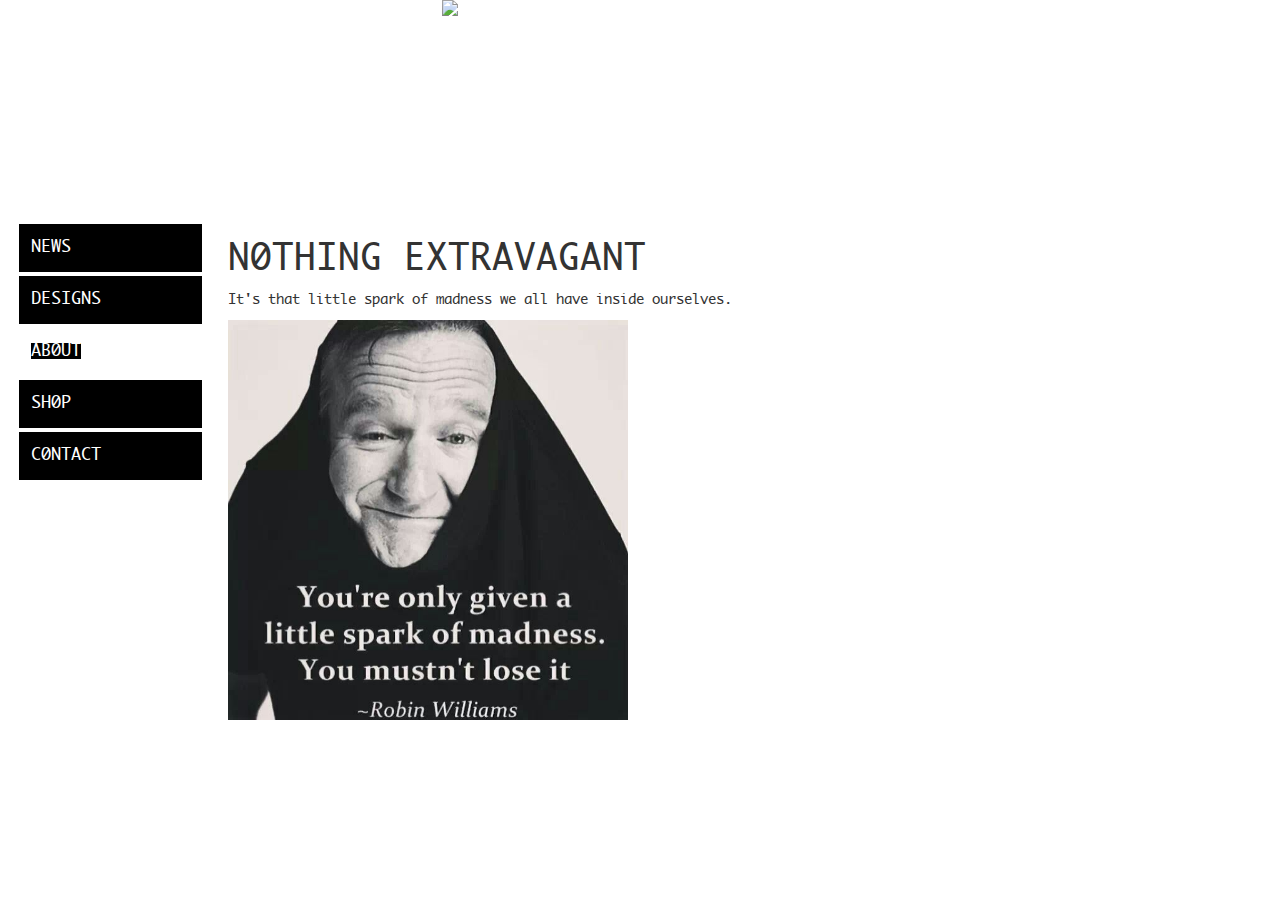
==== about.html @ 0fc6b2c3 "updated links/etc" ====
<!doctype html>
<html>
<head>
<meta charset="UTF-8">
<meta name="viewport" content="width=device-width, initial-scale=1.0" />
<title>nothing extravagant</title>
<link rel="stylesheet" href="styles/css/bootstrap.min.css">
<link rel="stylesheet" href="styles/css/bootstrap-theme.min.css">
<link rel="stylesheet" href="styles/css/main.css">
<link rel="stylesheet" href="stylesheet.css" type="text/css" charset="utf-8" />


</head>

<body>
<!-- Website content -->

<div class="container-fluid">

<!-- First row -->
<!-- Header Logo -->
	<div class="row">
			<div class="hidden-xs col-sm-4"></div>
		<div class="hidden-xs col-sm-4">
			<a href="index.html"><img src="images/logo/ne-logo-01.png" class="img-responsive main-logo" alt="nothing extravagant"></a>
		</div><!-- END OF column -->
		
			<div class="hidden-xs col-sm-4"></div>
		
	</div><!-- END OF row -->
	
	
<!-- Mobile Nav Bar -->
					
			<div class="hidden-sm hidden-md hidden-lg col-xs-12">
			<br>
			<img src="images/menu-icon.png" width="50px" align="right" class="toggle" alt="nothing extravagant menu"> 
			
			<nav class="mobile-nav toggle-info">
				<ul> <br><br><br>
				 <li class="main-nav"><a href="news.html">NEWS</a></li>
					<li class="main-nav"><a href="designs.html">DESIGNS</a></li>	
					<li class="main-nav"><a href="about.html">AB0UT</a></li>
					<li class="main-nav"><a href="http://nothingextravagant.bigcartel.com/"  target="_blank">SH0P</a></li>
					<li class="main-nav"><a href="contact.html">C0NTACT</a></li>
					<li class="main-nav"><a href="http://instagram.com/Nothingextravagant">INSTAGRAM</a></li>
					<li class="main-nav"><a href="https://www.facebook.com/pages/Nothing-Extravagant/718067788289517">FACEB00K</a></li>
				</ul>
			</nav>
			
		</div><!-- END OF column -->
		
<!-- END OF Mobile Nav Bar -->		

<!-- MOBILE LOGO -->
	<div class="row">
		<div class="hidden-sm hidden-md hidden-lg col-xs-12">
		<br>
			<a href="index.html"><img src="images/logo/ne-logo-01.png" class="img-responsive main-photo" alt="nothing extravagant"></a>
		</div><!-- END OF column -->
	</div><!-- END OF row -->
<!--END OF MOBILE LOGO -->	

	
<!-- Second row -->	

<!-- Tablet/Desktop Nav Bar -->
	<div class="row">

		<div class="hidden-xs col-sm-2">
			<nav>
				<ul>
				 <li class="main-nav"><a href="news.html">NEWS</a></li>
					<li class="main-nav"><a href="designs.html">DESIGNS</a></li>	
					<li class="active main-nav"><a href="about.html">AB0UT</a></li>	
					<li class="main-nav"><a href="http://nothingextravagant.bigcartel.com/"  target="_blank">SH0P</a></li>
					<li class="main-nav"><a href="contact.html">C0NTACT</a></li>
				</ul>
				</nav>
<!-- END OF Tablet/Desktop Nav Bar -->
		</div><!-- END OF column -->
			
			
<!-- Main Content Column -->		
			<div class="col-xs-12 col-sm-9">
				<br>
					<h1>N0THING EXTRAVAGANT</h1>
						<p>It's that little spark of madness we all have inside ourselves.</p>
							<img src="images/robin.jpg" height="400px" alt="robin williams">
				
				
				
				
				
			</div> <!-- column size ender -->
<!-- END OF Main Content Column -->			
			<div class="hidden-xs col-sm-1"></div><!-- END OF column -->
	</div><!-- END OF row -->
	
			
	
<!-- Mobile Footer row -->
	
	<div class="row">
		<div class="hidden-sm hidden-md hidden-lg col-xs-12">
			<hr>
			<p class="align-center"><strong>Nothing Extravagant 2014 ©</strong></p>
			<br>
		</div><!-- END OF column -->
	</div><!-- END OF row -->


</div><!-- END OF Container-Fluid -->
<!-- END OF Website content -->

<!-- jQuery -->
<script src="//ajax.googleapis.com/ajax/libs/jquery/2.1.1/jquery.min.js"></script>
<script src="js/main.js"></script>
<script src="js/bootstrap.min.js"></script>
    
    
</body>
</html>
---- styles/css/main.css ----
/* BASE */
body, nav {
  background-color: white;
  font-family: "monacoregular"; }

h1, h2, h3, h4, h5, h6 {
  font-family: "monacoregular"; }

ul {
  display: inline;
  padding: 10px;
  list-style: none; }

/* unvisited link */
a:link {
  text-decoration: none;
  background-color: black;
  color: white; }

/* visited link */
a:visited {
  text-decoration: none;
  background-color: black;
  color: white; }

/* mouse over link */
a:hover {
  text-decoration: none;
  background-color: white;
  color: black; }

/* selected link */
a:active {
  text-decoration: none;
  background-color: black;
  color: white; }

/* mouse over li */
li:hover {
  text-decoration: none;
  background-color: white;
  color: black; }

/* LAYOUT */
.top_space {
  height: 200px; }

.main-nav {
  background-color: black;
  color: white;
  padding: 12px;
  margin: 4px;
  width: 100%;
  /* 170px */
  font-family: 'monacoregular';
  font-size: 1.2em; }

.main-logo {
  height: 200px;
  width: auto; }

.main-photo {
  width: 450px;
  height: auto;
  margin: auto;
  padding: auto; }

.fixed-nav {
  position: fixed;
  width: 15%; }

.align-right {
  text-align: right; }

.align-center {
  text-align: center; }

.center-img {
  margin: auto;
  padding: auto; }

.center-pagination {
  text-align: center; }

.right-sidebar {
  background-image: url(images/ne-comic.png); }

.toggle-info {
  display: none; }

.centered-gallery {
  margin: auto;
  padding: auto; }

.active {
  color: black;
  background-color: white; }

.block-level {
  display: inline; }

.underlined {
  border-bottom: solid black 5px;
  font-weight: bold;
  font-family: "monacoregular"; }

/* MODULE */
/* STATE */
/* THEME */
/* FORM */
input, textarea {
  display: block;
  margin-bottom: 15px;
  width: 100%;
  border: black solid 1px; }

label {
  margin-bottom: 0px; }

.error {
  color: blue; }

form {
  width: 100%; }
---- stylesheet.css ----
/* Generated by Font Squirrel (http://www.fontsquirrel.com) on December 1, 2014 */


@font-face {
    font-family: 'monacoregular';
    src: url('fonts/monaco-webfont-webfont.eot');
    src: url('fonts/monaco-webfont-webfont.eot?#iefix') format('embedded-opentype'),
         url('fonts/fonts/monaco-webfont-webfont.woff2') format('woff2'),
         url('fonts/monaco-webfont-webfont.woff') format('woff'),
         url('fonts/monaco-webfont-webfont.ttf') format('truetype'),
         url('fonts/monaco-webfont-webfont.svg#monacoregular') format('svg');
    font-weight: normal;
    font-style: normal;

}
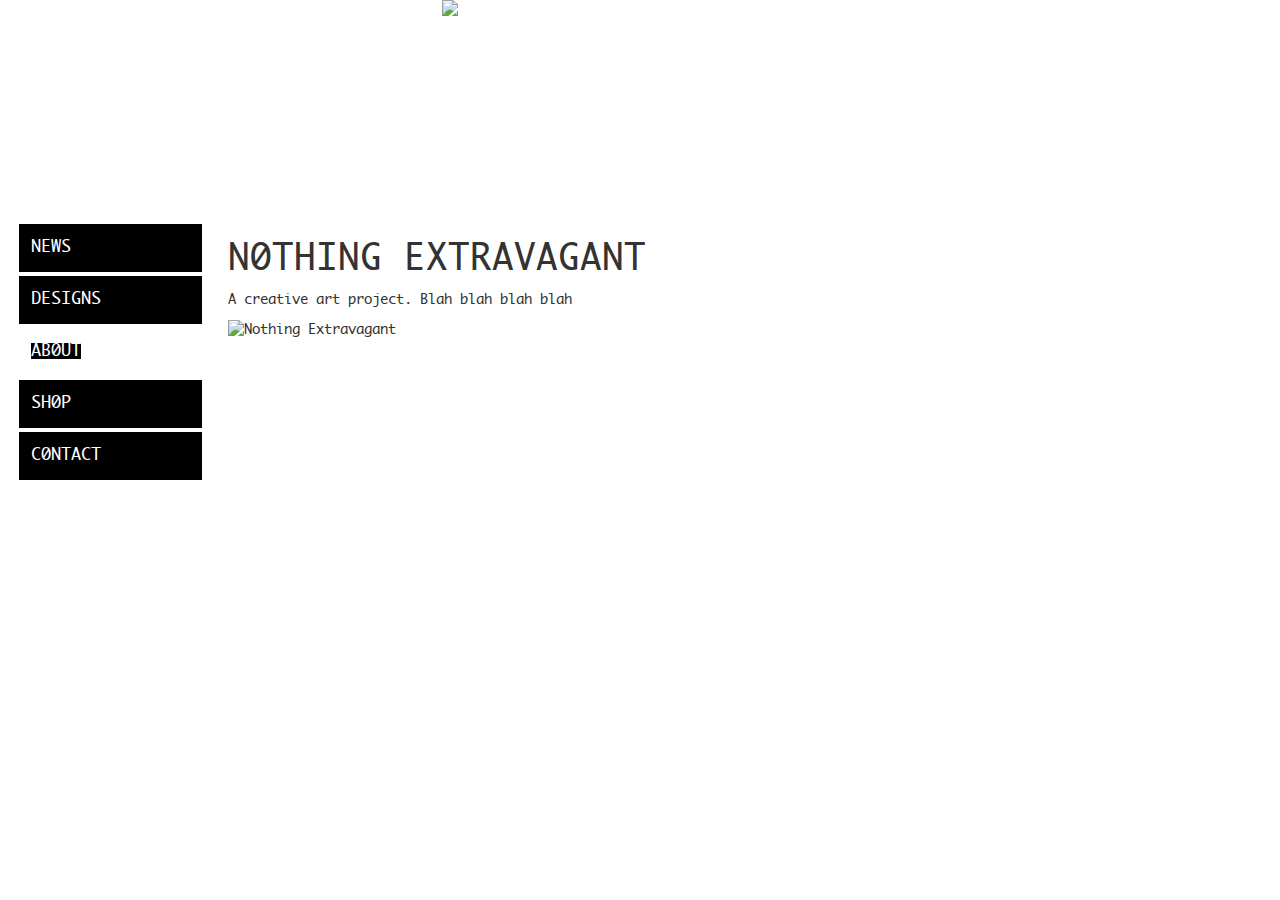
==== commit 3d988af3: "fixing gallery/designs" ====
--- a/about.html
+++ b/about.html
@@ -42,7 +42,7 @@
 					<li class="main-nav"><a href="designs.html">DESIGNS</a></li>	
 					<li class="main-nav"><a href="about.html">AB0UT</a></li>
 					<li class="main-nav"><a href="http://nothingextravagant.bigcartel.com/"  target="_blank">SH0P</a></li>
-					<li class="main-nav"><a href="contact.html">C0NTACT</a></li>
+					<li class="main-nav"><a href="contact.php">C0NTACT</a></li>
 					<li class="main-nav"><a href="http://instagram.com/Nothingextravagant">INSTAGRAM</a></li>
 					<li class="main-nav"><a href="https://www.facebook.com/pages/Nothing-Extravagant/718067788289517">FACEB00K</a></li>
 				</ul>
@@ -74,7 +74,7 @@
 					<li class="main-nav"><a href="designs.html">DESIGNS</a></li>	
 					<li class="active main-nav"><a href="about.html">AB0UT</a></li>	
 					<li class="main-nav"><a href="http://nothingextravagant.bigcartel.com/"  target="_blank">SH0P</a></li>
-					<li class="main-nav"><a href="contact.html">C0NTACT</a></li>
+					<li class="main-nav"><a href="contact.php">C0NTACT</a></li>
 				</ul>
 				</nav>
 <!-- END OF Tablet/Desktop Nav Bar -->
@@ -85,8 +85,8 @@
 			<div class="col-xs-12 col-sm-9">
 				<br>
 					<h1>N0THING EXTRAVAGANT</h1>
-						<p>It's that little spark of madness we all have inside ourselves.</p>
-							<img src="images/robin.jpg" height="400px" alt="robin williams">
+						<p>A creative art project. Blah blah blah blah</p>
+							<img src="" height="400px" alt="Nothing Extravagant">
 				
 				
 				
--- a/styles/css/main.css
+++ b/styles/css/main.css
@@ -82,10 +82,13 @@
 .center-pagination {
   text-align: center; }
 
-.right-sidebar {
-  background-image: url(images/ne-comic.png); }
+.background-comic {
+  background-image: url("ne-comic.png");
+  background-repeat: repeat-y;
+  width: 100%;
+  height: 100%; }
 
-.toggle-info {
+.toggle-info, .toggle-info2 {
   display: none; }
 
 .centered-gallery {
@@ -100,10 +103,12 @@
   display: inline; }
 
 .underlined {
-  border-bottom: solid black 5px;
+  border-bottom: solid 5px;
   font-weight: bold;
   font-family: "monacoregular"; }
 
+/* iframe Responsive */
+/* END OF iframe Responsive */
 /* MODULE */
 /* STATE */
 /* THEME */
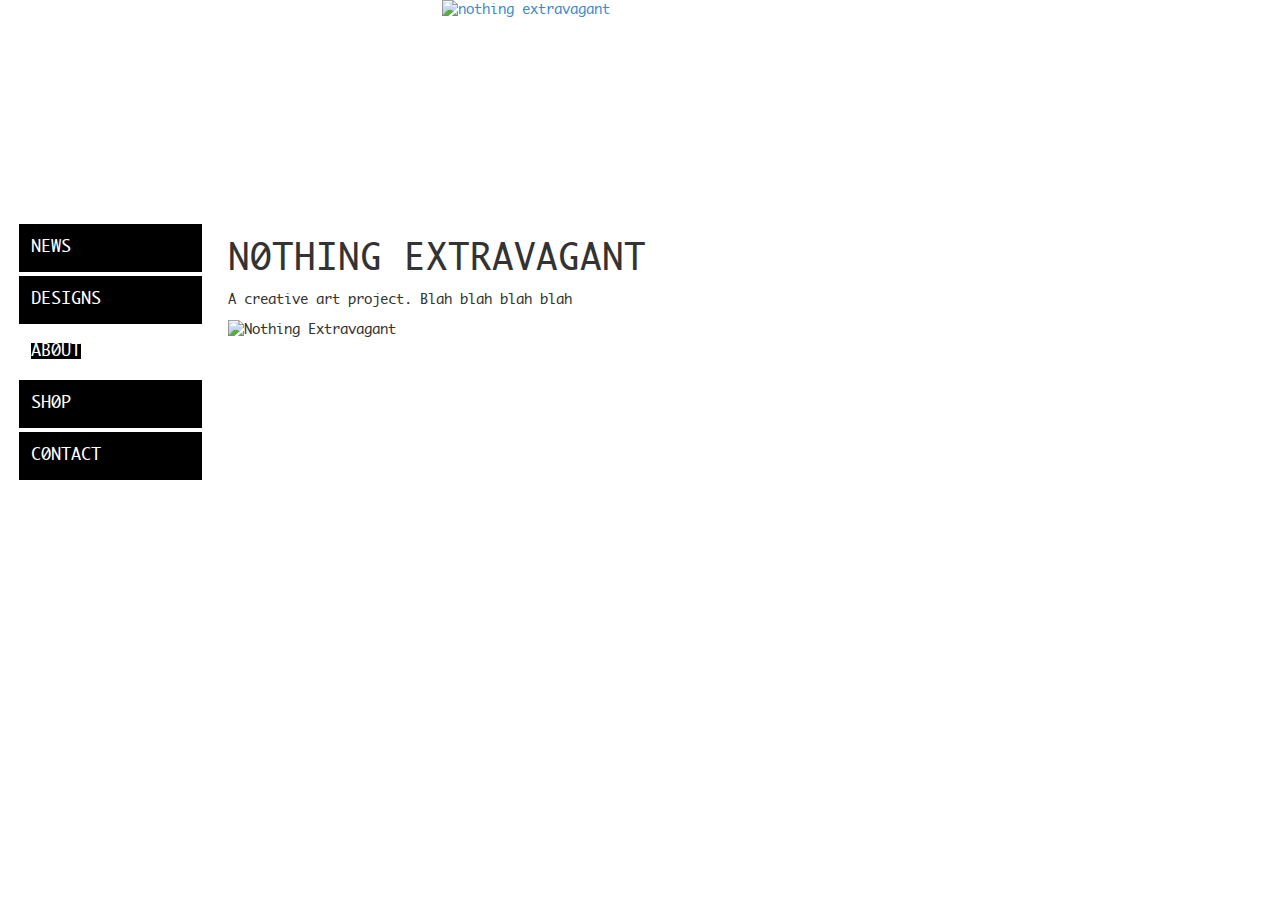
==== commit e0090c09: "updated" ====
--- a/about.html
+++ b/about.html
@@ -38,13 +38,13 @@
 			
 			<nav class="mobile-nav toggle-info">
 				<ul> <br><br><br>
-				 <li class="main-nav"><a href="news.html">NEWS</a></li>
-					<li class="main-nav"><a href="designs.html">DESIGNS</a></li>	
-					<li class="main-nav"><a href="about.html">AB0UT</a></li>
-					<li class="main-nav"><a href="http://nothingextravagant.bigcartel.com/"  target="_blank">SH0P</a></li>
-					<li class="main-nav"><a href="contact.php">C0NTACT</a></li>
-					<li class="main-nav"><a href="http://instagram.com/Nothingextravagant">INSTAGRAM</a></li>
-					<li class="main-nav"><a href="https://www.facebook.com/pages/Nothing-Extravagant/718067788289517">FACEB00K</a></li>
+				 <li class="main-nav nav-a"><a href="news.html">NEWS</a></li>
+					<li class="main-nav nav-a"><a href="designs.html">DESIGNS</a></li>	
+					<li class="main-nav nav-a"><a href="about.html">AB0UT</a></li>
+					<li class="main-nav nav-a"><a href="http://nothingextravagant.bigcartel.com/"  target="_blank">SH0P</a></li>
+					<li class="main-nav nav-a"><a href="contact.php">C0NTACT</a></li>
+					<li class="main-nav nav-a"><a href="http://instagram.com/Nothingextravagant">INSTAGRAM</a></li>
+					<li class="main-nav nav-a"><a href="https://www.facebook.com/pages/Nothing-Extravagant/718067788289517">FACEB00K</a></li>
 				</ul>
 			</nav>
 			
@@ -70,11 +70,11 @@
 		<div class="hidden-xs col-sm-2">
 			<nav>
 				<ul>
-				 <li class="main-nav"><a href="news.html">NEWS</a></li>
-					<li class="main-nav"><a href="designs.html">DESIGNS</a></li>	
-					<li class="active main-nav"><a href="about.html">AB0UT</a></li>	
-					<li class="main-nav"><a href="http://nothingextravagant.bigcartel.com/"  target="_blank">SH0P</a></li>
-					<li class="main-nav"><a href="contact.php">C0NTACT</a></li>
+				 <li class="main-nav nav-a"><a href="news.html">NEWS</a></li>
+					<li class="main-nav nav-a"><a href="designs.html">DESIGNS</a></li>	
+					<li class="active main-nav nav-a"><a href="about.html">AB0UT</a></li>	
+					<li class="main-nav nav-a"><a href="http://nothingextravagant.bigcartel.com/"  target="_blank">SH0P</a></li>
+					<li class="main-nav nav-a"><a href="contact.php">C0NTACT</a></li>
 				</ul>
 				</nav>
 <!-- END OF Tablet/Desktop Nav Bar -->
--- a/styles/css/main.css
+++ b/styles/css/main.css
@@ -11,37 +11,61 @@
   padding: 10px;
   list-style: none; }
 
-/* unvisited link */
-a:link {
-  text-decoration: none;
-  background-color: black;
-  color: white; }
-
-/* visited link */
-a:visited {
-  text-decoration: none;
-  background-color: black;
-  color: white; }
-
-/* mouse over link */
-a:hover {
-  text-decoration: none;
-  background-color: white;
-  color: black; }
-
-/* selected link */
-a:active {
-  text-decoration: none;
-  background-color: black;
-  color: white; }
-
 /* mouse over li */
 li:hover {
   text-decoration: none;
   background-color: white;
   color: black; }
 
+/* .nav-a unvisited link */
+p a:link {
+  text-decoration: none;
+  background-color: black;
+  color: white; }
+
+/* .nav-a visited link */
+p a:visited {
+  text-decoration: none;
+  background-color: black;
+  color: white; }
+
+/* .nav-a mouse over link */
+p a:hover {
+  text-decoration: none;
+  background-color: white;
+  color: black; }
+
+/* .nav-a selected link */
+p a:active {
+  text-decoration: none;
+  background-color: black;
+  color: white; }
+
 /* LAYOUT */
+/* .nav-a unvisited link */
+.nav-a a:link {
+  text-decoration: none;
+  background-color: black;
+  color: white; }
+
+/* .nav-a visited link */
+.nav-a a:visited {
+  text-decoration: none;
+  background-color: black;
+  color: white; }
+
+/* .nav-a mouse over link */
+.nav-a a:hover {
+  text-decoration: none;
+  background-color: white;
+  color: black; }
+
+/* .nav-a selected link */
+.nav-a a:active {
+  text-decoration: none;
+  background-color: black;
+  color: white; }
+
 .top_space {
   height: 200px; }
 
@@ -107,8 +131,23 @@
   font-weight: bold;
   font-family: "monacoregular"; }
 
-/* iframe Responsive */
-/* END OF iframe Responsive */
+/* Video EMBed responsive code */
+.responsive-vid {
+  position: relative;
+  padding-bottom: 56.25%;
+  padding-top: 60px;
+  overflow: hidden; }
+
+.responsive-vid iframe,
+.responsive-vid object,
+.responsive-vid embed {
+  position: absolute;
+  top: 0;
+  left: 0;
+  width: 100%;
+  height: 100%; }
+
+/* END OF = Video EMBed responsive code */
 /* MODULE */
 /* STATE */
 /* THEME */
@@ -127,3 +166,10 @@
 
 form {
   width: 100%; }
+
+/* Smartphones (portrait and landscape) ----------- */
+@media (min-width: 320px) and (max-width: 1400px) {
+  /* Styles */
+  .centered-gallery img {
+    width: 100%;
+    height: 100%; } }
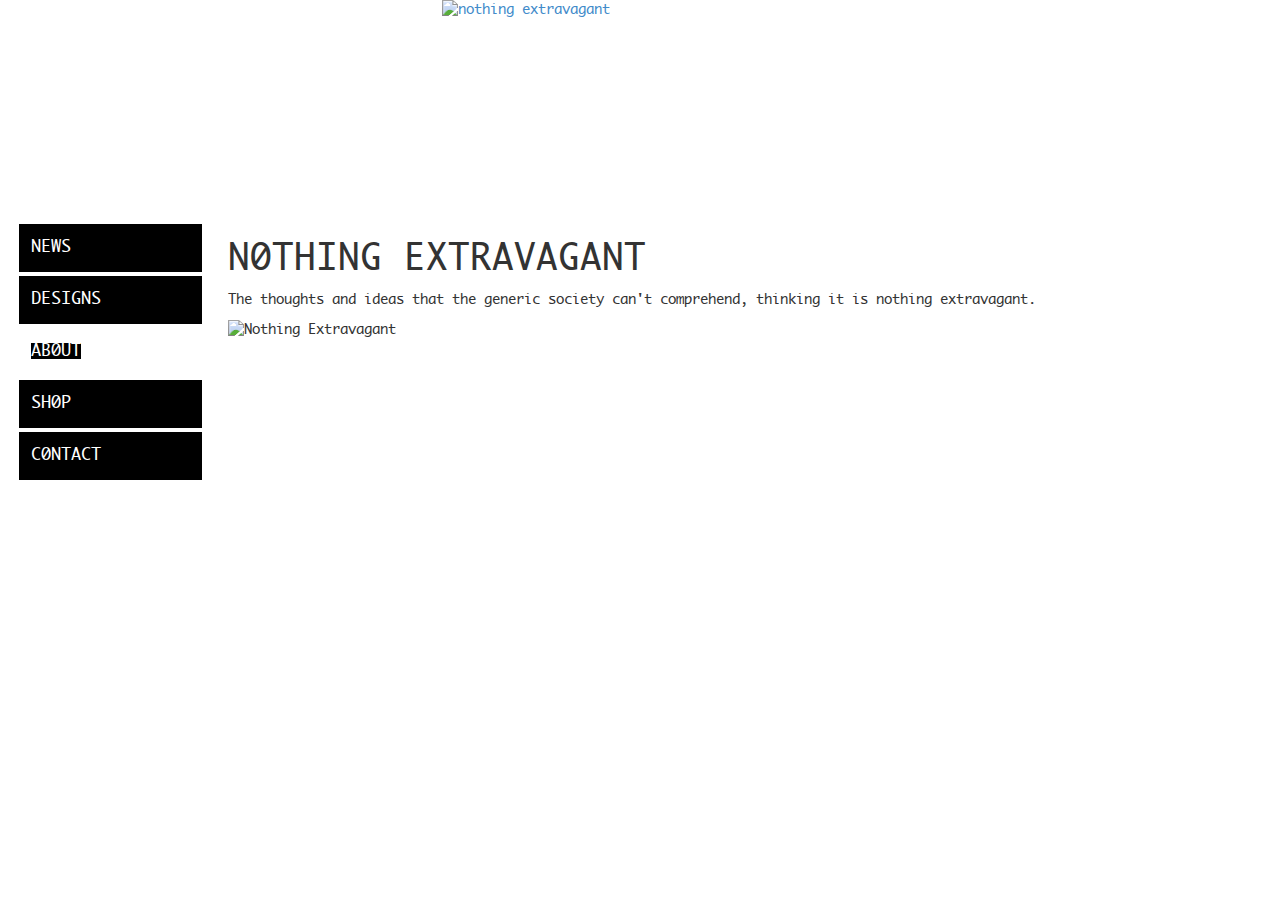
==== commit 8818b497: "almost finished" ====
--- a/about.html
+++ b/about.html
@@ -85,7 +85,7 @@
 			<div class="col-xs-12 col-sm-9">
 				<br>
 					<h1>N0THING EXTRAVAGANT</h1>
-						<p>A creative art project. Blah blah blah blah</p>
+						<p>The thoughts and ideas that the generic society can't comprehend, thinking it is nothing extravagant.</p>
 							<img src="" height="400px" alt="Nothing Extravagant">
 				
 				
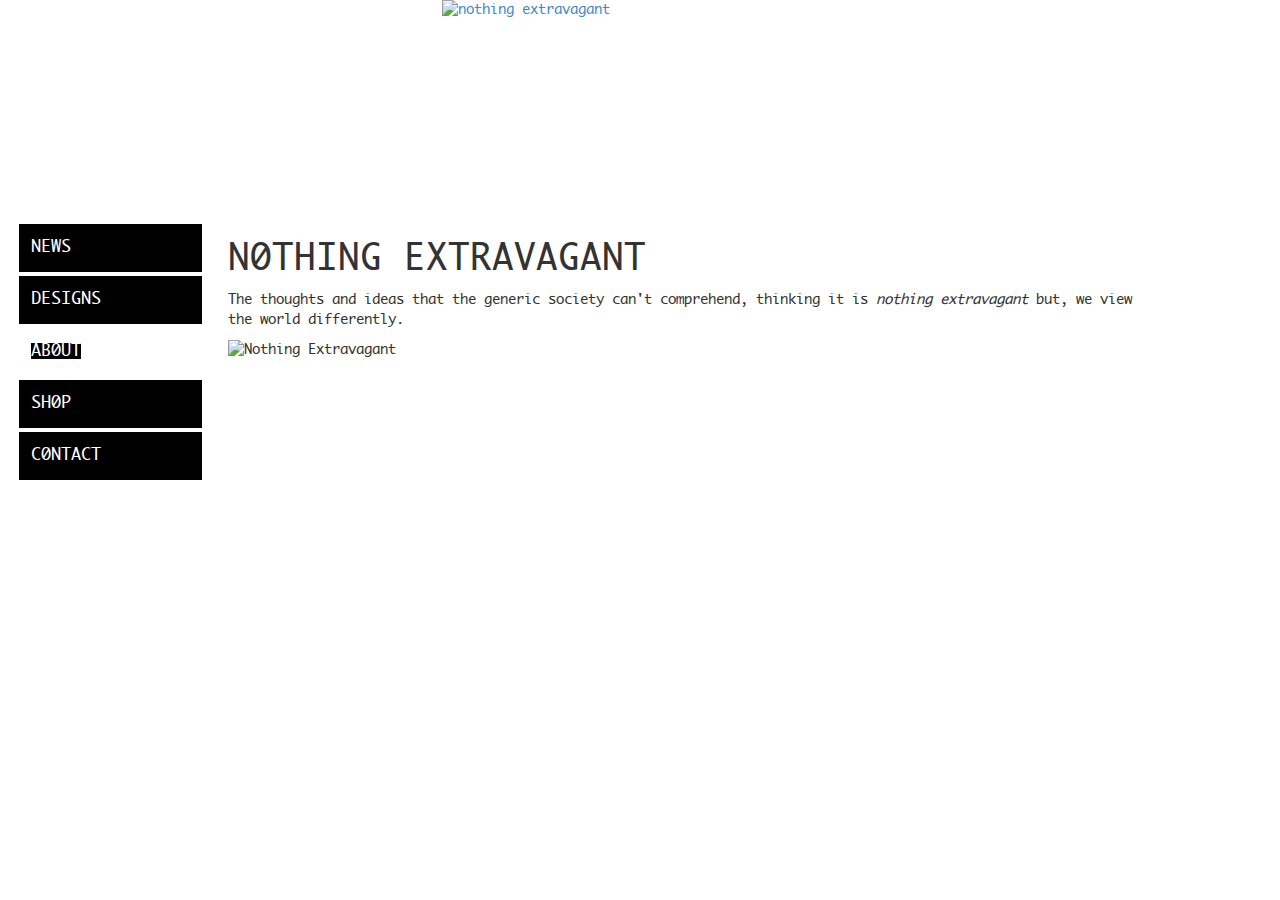
==== commit 1620ccc1: "updated about info" ====
--- a/about.html
+++ b/about.html
@@ -85,7 +85,7 @@
 			<div class="col-xs-12 col-sm-9">
 				<br>
 					<h1>N0THING EXTRAVAGANT</h1>
-						<p>The thoughts and ideas that the generic society can't comprehend, thinking it is nothing extravagant.</p>
+						<p>The thoughts and ideas that the generic society can't comprehend, thinking it is <i>nothing extravagant</i> but, we view the world differently.</p>
 							<img src="" height="400px" alt="Nothing Extravagant">
 				
 				
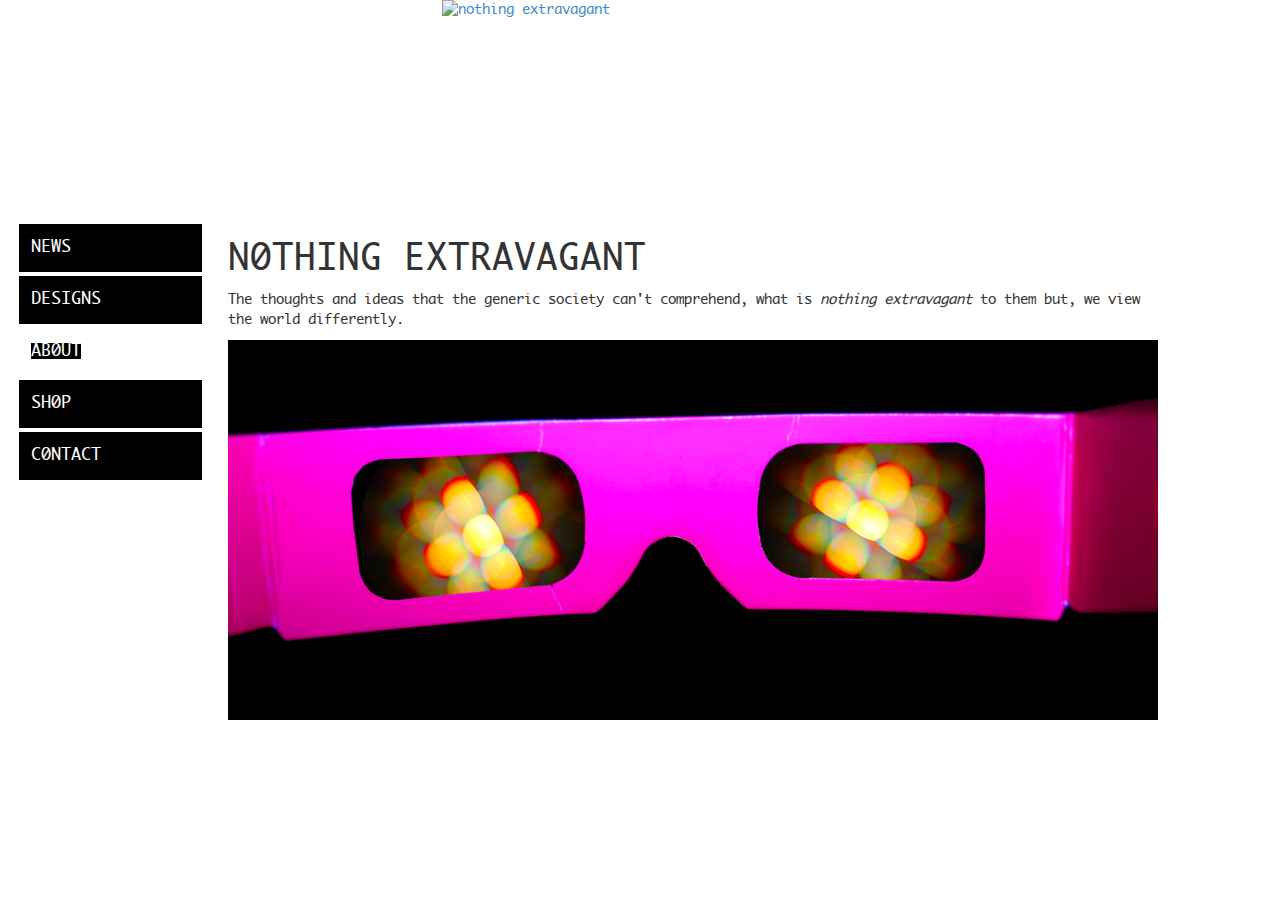
==== commit 061d052e: "updated about" ====
--- a/about.html
+++ b/about.html
@@ -85,8 +85,8 @@
 			<div class="col-xs-12 col-sm-9">
 				<br>
 					<h1>N0THING EXTRAVAGANT</h1>
-						<p>The thoughts and ideas that the generic society can't comprehend, thinking it is <i>nothing extravagant</i> but, we view the world differently.</p>
-							<img src="" height="400px" alt="Nothing Extravagant">
+						<p>The thoughts and ideas that the generic society can't comprehend, what is <i>nothing extravagant</i> to them but, we view the world differently.</p>
+							<img src="images/ne-world.png" class="img-responsive" height="400px" alt="Nothing Extravagant">
 				
 				
 				
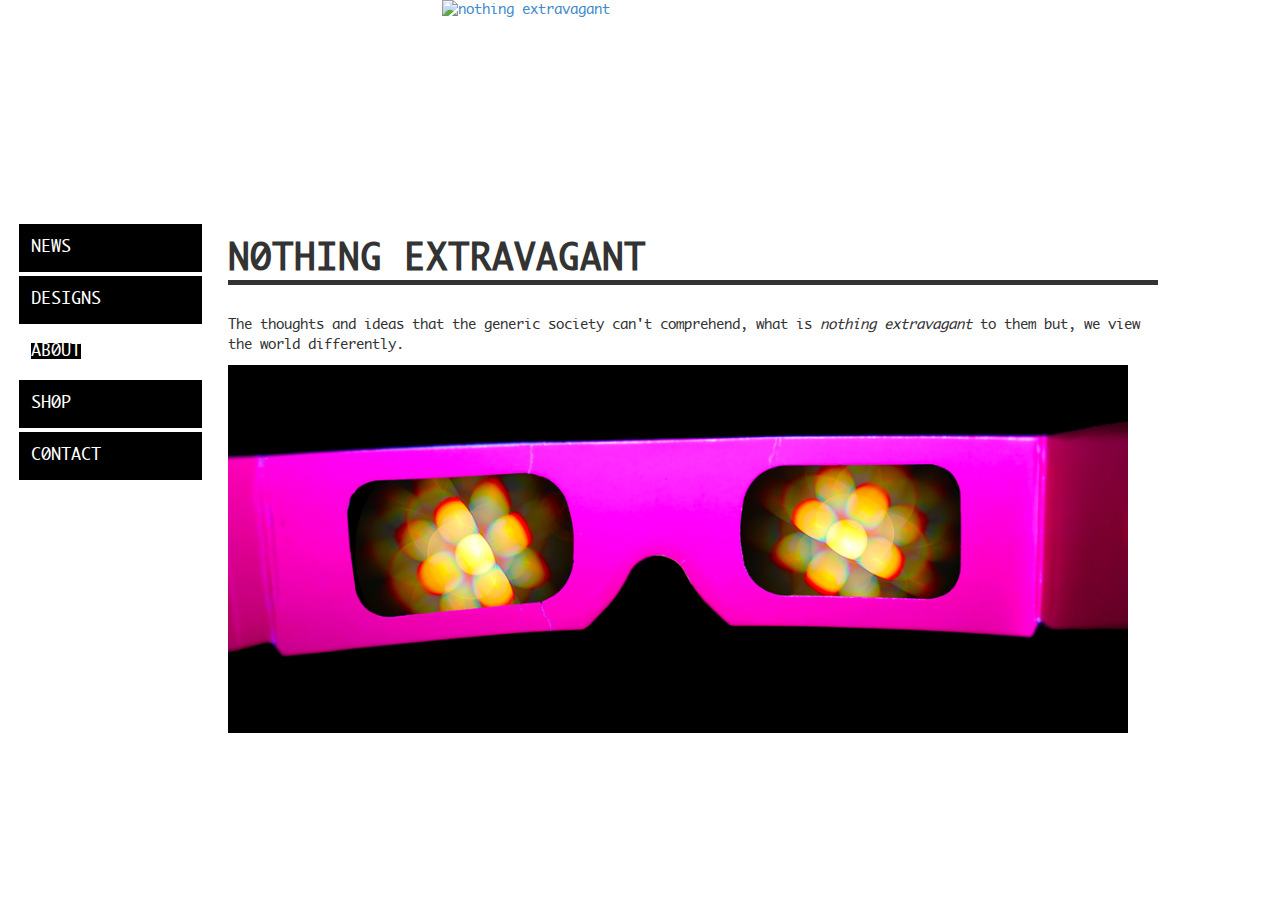
==== commit f474e910: "made images smaller" ====
--- a/about.html
+++ b/about.html
@@ -84,9 +84,11 @@
 <!-- Main Content Column -->		
 			<div class="col-xs-12 col-sm-9">
 				<br>
-					<h1>N0THING EXTRAVAGANT</h1>
+					<h1 class="underlined">N0THING EXTRAVAGANT</h1>
+					<br>
 						<p>The thoughts and ideas that the generic society can't comprehend, what is <i>nothing extravagant</i> to them but, we view the world differently.</p>
-							<img src="images/ne-world.png" class="img-responsive" height="400px" alt="Nothing Extravagant">
+						
+							<img src="images/ne-world.png" class="img-responsive" width="900px" alt="Nothing Extravagant">
 				
 				
 				
